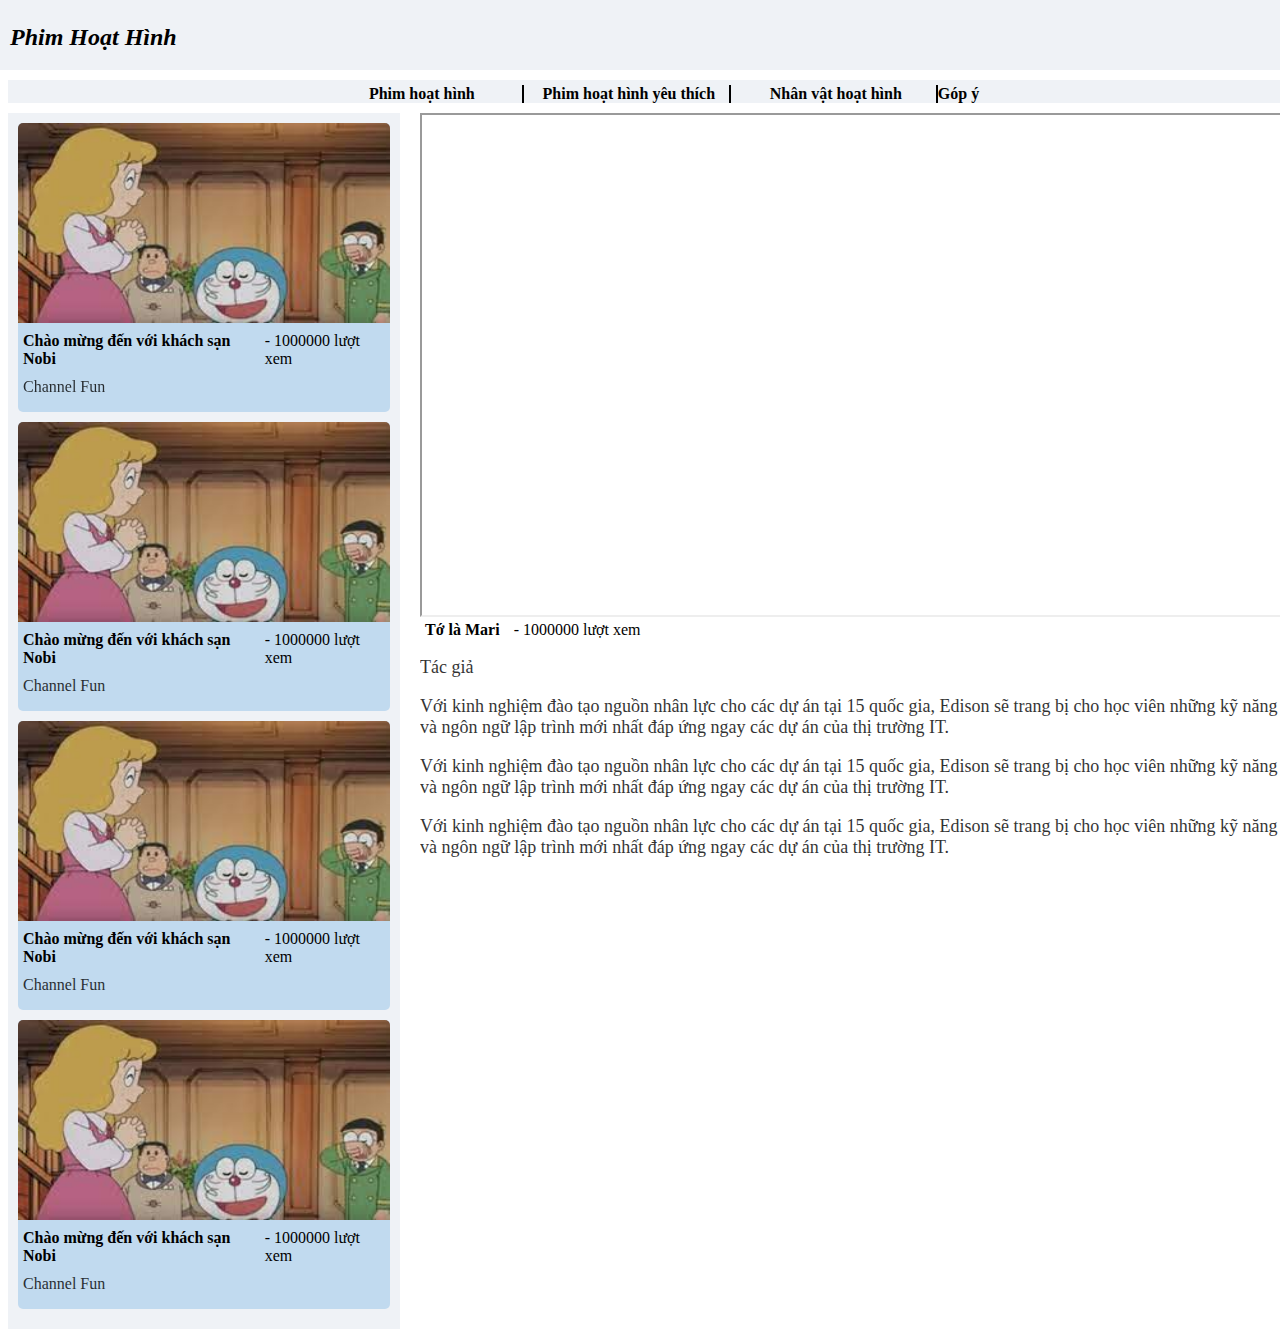
==== hw2/index.html @ 89411cc8 "Bài tập 2" ====
<!DOCTYPE html>
<html lang="en">
  <head>
    <meta charset="UTF-8" />
    <meta http-equiv="X-UA-Compatible" content="IE=edge" />
    <meta name="viewport" content="width=device-width, initial-scale=1.0" />
    <title>Bai tap 2</title>
    <link rel="stylesheet" href="hw2.css" />
  </head>
  <header>
    <p>Phim Hoạt Hình</p>
  </header>
  <body>
    <div class="menu">
      <a class="item" href=""> <b> Phim hoạt hình</b></a>
      <a class="item" href=""><b> Phim hoạt hình yêu thích</b></a>
      <a class="item" href=""><b> Nhân vật hoạt hình</b></a>
      <a class="" href=""><b> Góp ý</b></a>
    </div>
    <div class="container">
      <div class="sidebar">
        <div class="item">
          <a href=""><img src="./nobi.jfif" alt="" /></a>
          <div class="title">
            <a href=""><b>Chào mừng đến với khách sạn Nobi</b> </a>
            <a>- 1000000 lượt xem</a>
          </div>
          <p>Channel Fun</p>
        </div>
        <div class="item">
          <a href=""><img src="./nobi.jfif" alt="" /></a>
          <div class="title">
            <a href=""><b>Chào mừng đến với khách sạn Nobi</b> </a>
            <a>- 1000000 lượt xem</a>
          </div>
          <p>Channel Fun</p>
        </div>
        <div class="item">
          <a href=""><img src="./nobi.jfif" alt="" /></a>
          <div class="title">
            <a href=""><b>Chào mừng đến với khách sạn Nobi</b> </a>
            <a>- 1000000 lượt xem</a>
          </div>
          <p>Channel Fun</p>
        </div>
        <div class="item">
          <a href=""><img src="./nobi.jfif" alt="" /></a>
          <div class="title">
            <a href=""><b>Chào mừng đến với khách sạn Nobi</b> </a>
            <a>- 1000000 lượt xem</a>
          </div>
          <p>Channel Fun</p>
        </div>
      </div>

      <div class="mainvideo">
        <div class="video">
          <iframe src="https://www.youtube.com/embed/TdjzYEnoTto"></iframe>
        </div>
        <div class="sub">
          <div class="title">
            <a href=""><b>Tớ là Mari</b> </a>
            <a>- 1000000 lượt xem</a>
          </div>
          <p>Tác giả</p>
          <p>
            Với kinh nghiệm đào tạo nguồn nhân lực cho các dự án tại 15 quốc
            gia, Edison sẽ trang bị cho học viên những kỹ năng và ngôn ngữ lập
            trình mới nhất đáp ứng ngay các dự án của thị trường IT.
          </p>
          <p>
            Với kinh nghiệm đào tạo nguồn nhân lực cho các dự án tại 15 quốc
            gia, Edison sẽ trang bị cho học viên những kỹ năng và ngôn ngữ lập
            trình mới nhất đáp ứng ngay các dự án của thị trường IT.
          </p>
          <p>
            Với kinh nghiệm đào tạo nguồn nhân lực cho các dự án tại 15 quốc
            gia, Edison sẽ trang bị cho học viên những kỹ năng và ngôn ngữ lập
            trình mới nhất đáp ứng ngay các dự án của thị trường IT.
          </p>
        </div>
      </div>
    </div>
  </body>
</html>
---- hw2/hw2.css ----
header{
    display: flex;
    flex-direction:  row;
    height: 70px;
    background-color:rgb(239, 242, 246);
    position: fixed;
top: 0;
left: 0;
    width: 100%;
}

header>p{
    font-size:x-large;
    font-weight: bold;
    font-family:'Dancing Script';
    font-style: oblique;
    margin-left: 10px ;}
/* Container */

a{
    text-decoration: none;
    color: black;
}
.menu {
    margin-top: 5px;
   
    padding-top:5px;
    display: flex;
    flex-direction: row;
    justify-content: center;
    background-color: rgb(239, 242, 246);
    flex-wrap: wrap;
    width: 100%;

}
.menu>.item{
border-right:2px solid black ;
width: 200px;
margin-left:5px;
text-align: center;
}
body{
    width:100%;
    margin-top: 80px;
}
.container{
    width: 100%;
    margin-top: 10px;
    display: flex;
    flex-direction: row;
}
/*sidebar */
.sidebar{
    
    width: 30%;
   float: left;
    background-color: rgb(239, 242, 246) ;
    padding: 10px;
    display: flex;
    flex-direction: column;
    height: 100%;
}
.sidebar img{
    width: 100%;
    height: 200px;
    border-radius: 5px 5px 0 0;
    
}
.sidebar .title{
display: flex;
flex-direction: row;
}
.title a{
    margin:5px
}
.sidebar p{
    width: 100%;
    font-size:medium ;
    opacity: 0.8;
    margin-top: 5px;
    margin-left: 5px;
}
.sidebar .item{
    margin-bottom: 10px;
    background-color: rgb(193, 218, 239);
    border-radius: 5px;
    
}
/*Main*/
.mainvideo{
    margin-left: 20px;
    width: 70%;
  
}
iframe {
    width:100% ;
    height: 500px;   
}
.sub p{
font-size: large;
opacity: 0.8;
}
@media only screen and (max-width:500px) {
    /* For mobile phones: */
    .menu,.sidebar,.mainvideo{
      width: 100%;
    }
    .container{
        flex-direction: column;
    }
  }
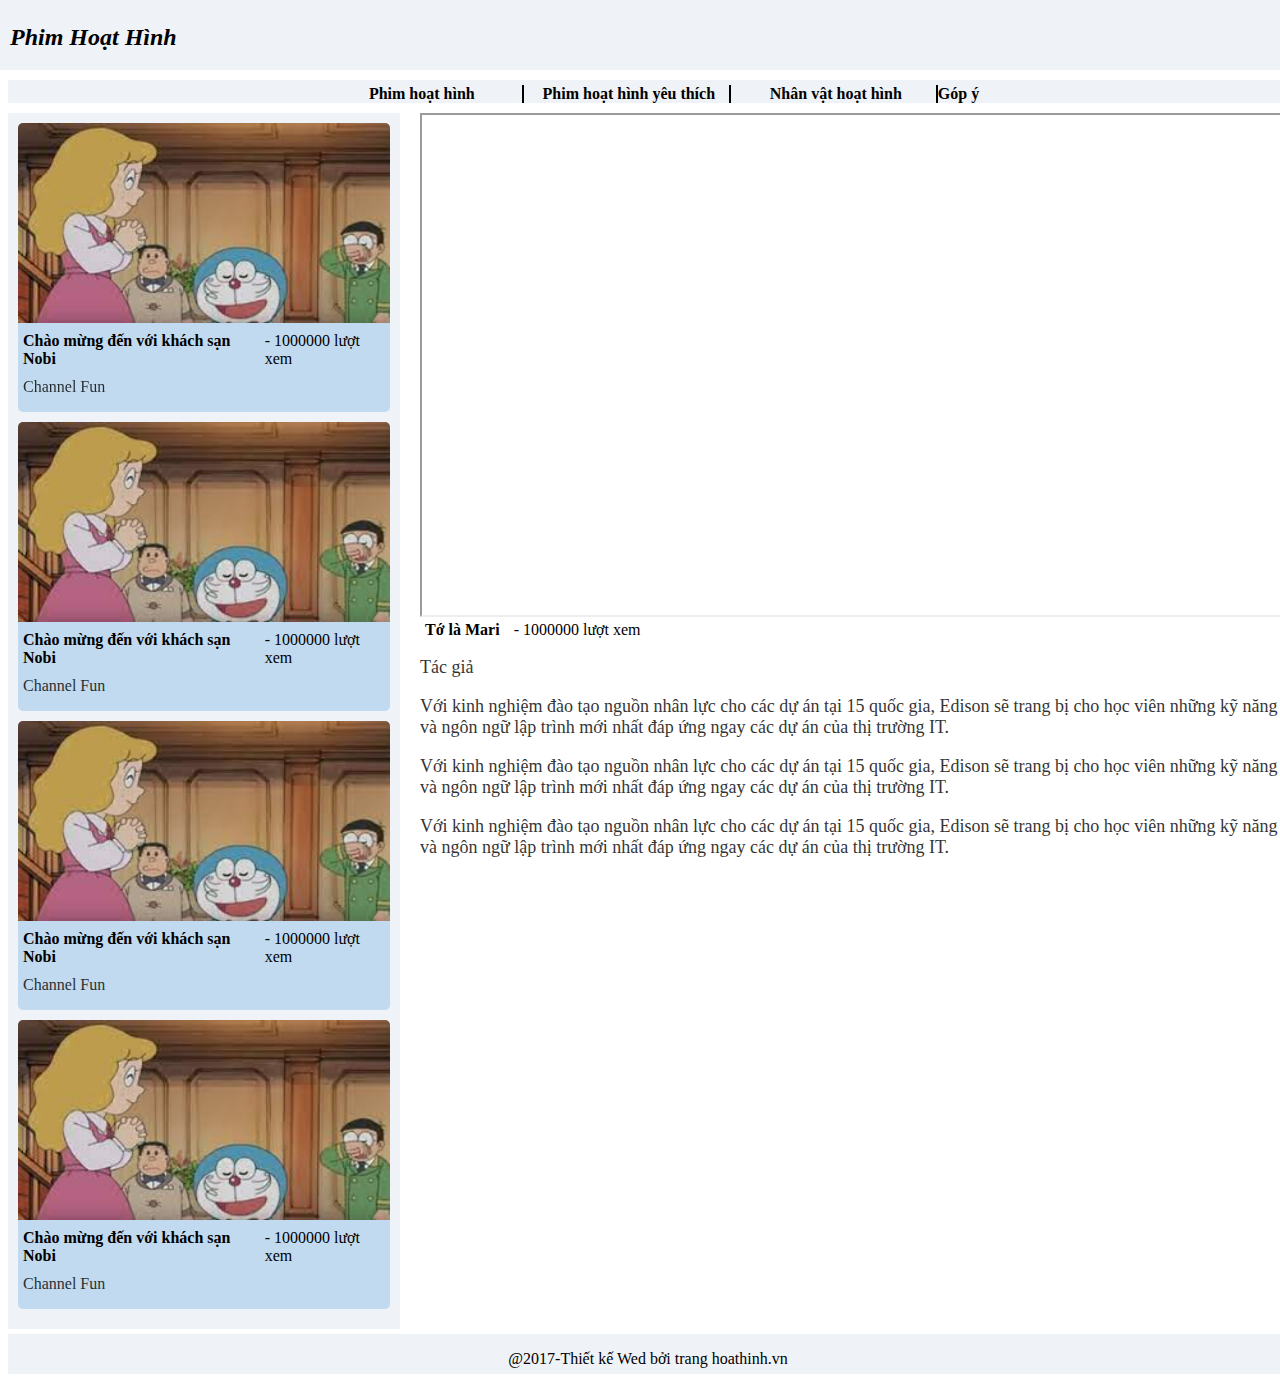
==== commit 7edfb13e: "Bài tập 2" ====
--- a/hw2/index.html
+++ b/hw2/index.html
@@ -82,4 +82,7 @@
       </div>
     </div>
   </body>
+  <footer>
+  <p>@2017-Thiết kế Wed bởi trang hoathinh.vn</p> 
+  </footer>
 </html>
--- a/hw2/hw2.css
+++ b/hw2/hw2.css
@@ -100,6 +100,14 @@
 font-size: large;
 opacity: 0.8;
 }
+/*footer*/
+footer{
+    display: flex;
+    justify-content: center;
+    margin-top: 5px;
+    background-color:rgb(239, 242, 246) ;
+    height: 40px;
+}
 @media only screen and (max-width:500px) {
     /* For mobile phones: */
     .menu,.sidebar,.mainvideo{
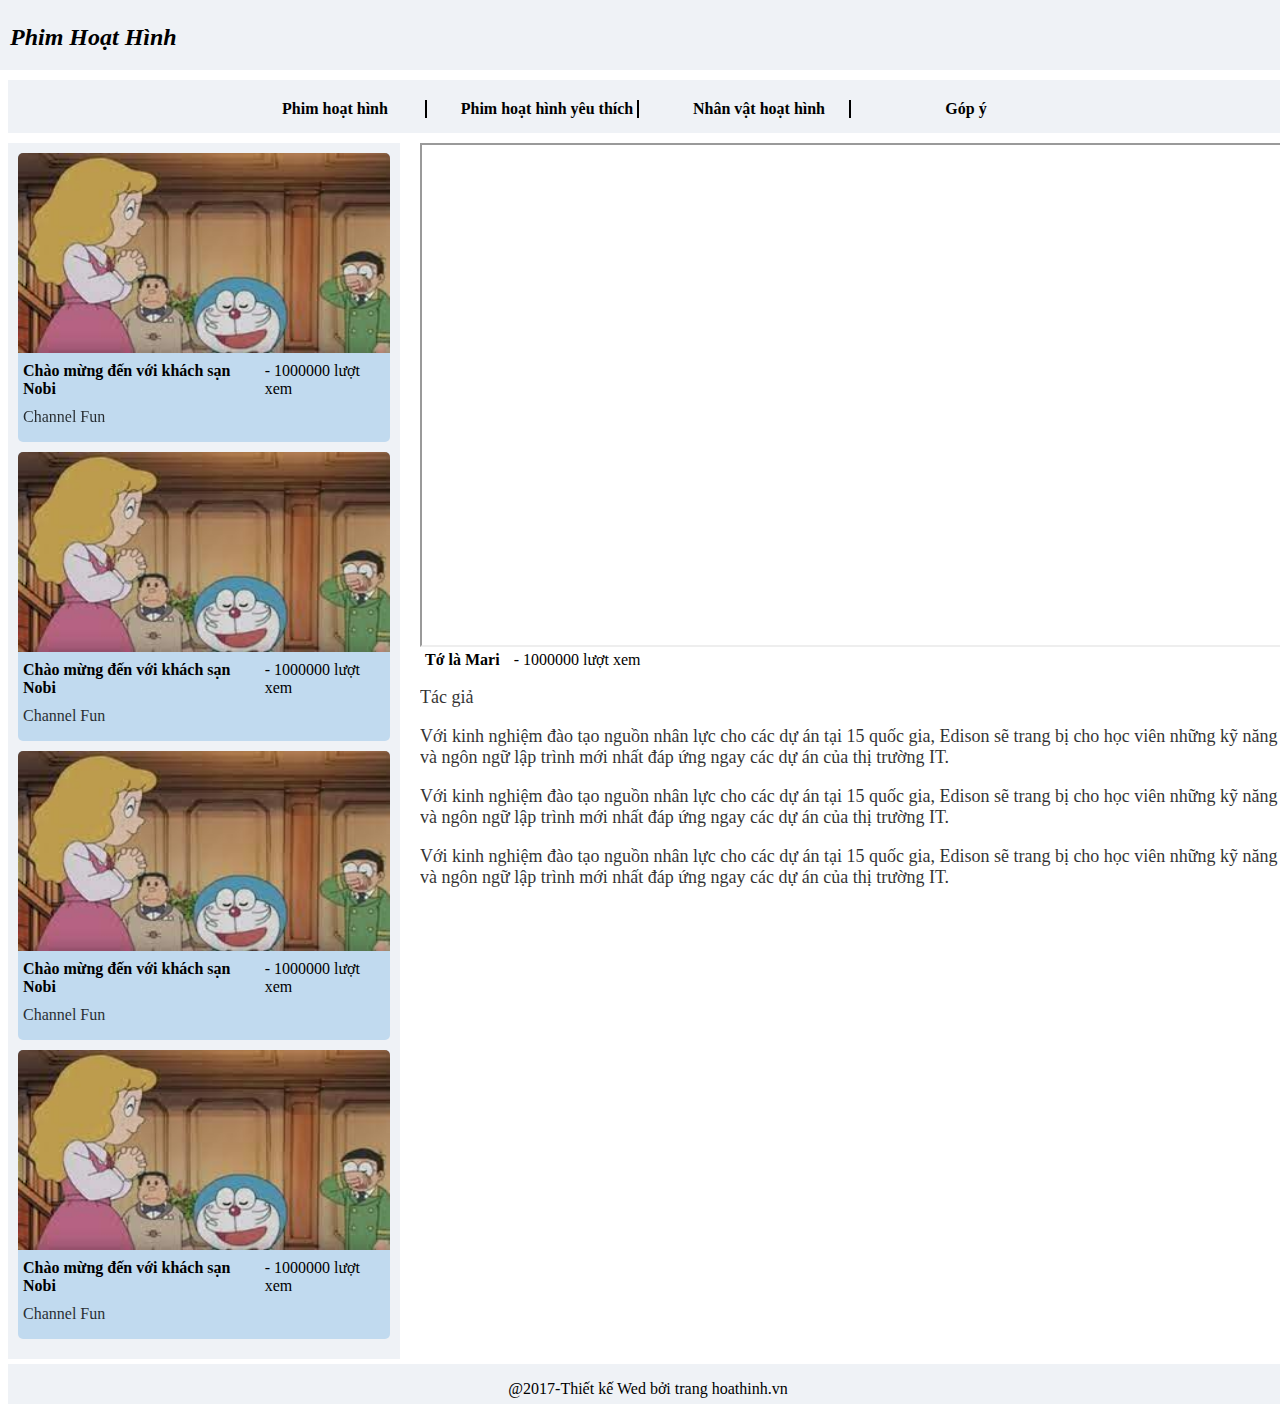
==== commit e4ec1f0e: "bài tập 2" ====
--- a/hw2/index.html
+++ b/hw2/index.html
@@ -15,7 +15,7 @@
       <a class="item" href=""> <b> Phim hoạt hình</b></a>
       <a class="item" href=""><b> Phim hoạt hình yêu thích</b></a>
       <a class="item" href=""><b> Nhân vật hoạt hình</b></a>
-      <a class="" href=""><b> Góp ý</b></a>
+      <a class="item4" href=""><b> Góp ý</b></a>
     </div>
     <div class="container">
       <div class="sidebar">
@@ -28,25 +28,25 @@
           <p>Channel Fun</p>
         </div>
         <div class="item">
-          <a href=""><img src="./nobi.jfif" alt="" /></a>
+          <a href="https://www.youtube.com/watch?v=dQw4w9WgXcQ"><img src="./nobi.jfif" alt="" /></a>
           <div class="title">
-            <a href=""><b>Chào mừng đến với khách sạn Nobi</b> </a>
+            <a href="https://www.youtube.com/watch?v=dQw4w9WgXcQ"><b>Chào mừng đến với khách sạn Nobi</b> </a>
             <a>- 1000000 lượt xem</a>
           </div>
           <p>Channel Fun</p>
         </div>
         <div class="item">
-          <a href=""><img src="./nobi.jfif" alt="" /></a>
+          <a href="https://www.youtube.com/watch?v=dQw4w9WgXcQ"><img src="./nobi.jfif" alt="" /></a>
           <div class="title">
-            <a href=""><b>Chào mừng đến với khách sạn Nobi</b> </a>
+            <a href="https://www.youtube.com/watch?v=dQw4w9WgXcQ"><b>Chào mừng đến với khách sạn Nobi</b> </a>
             <a>- 1000000 lượt xem</a>
           </div>
           <p>Channel Fun</p>
         </div>
         <div class="item">
-          <a href=""><img src="./nobi.jfif" alt="" /></a>
+          <a href="https://www.youtube.com/watch?v=dQw4w9WgXcQ"><img src="./nobi.jfif" alt="" /></a>
           <div class="title">
-            <a href=""><b>Chào mừng đến với khách sạn Nobi</b> </a>
+            <a href="https://www.youtube.com/watch?v=dQw4w9WgXcQ"><b>Chào mừng đến với khách sạn Nobi</b> </a>
             <a>- 1000000 lượt xem</a>
           </div>
           <p>Channel Fun</p>
--- a/hw2/hw2.css
+++ b/hw2/hw2.css
@@ -35,8 +35,13 @@
 }
 .menu>.item{
 border-right:2px solid black ;
-width: 200px;
-margin-left:5px;
+width: 180px;
+margin:15px;
+text-align: center;
+}
+.menu>.item4{
+    width: 170px;
+margin:15px;
 text-align: center;
 }
 body{
@@ -111,11 +116,12 @@
 @media only screen and (max-width:500px) {
     /* For mobile phones: */
     .menu,.sidebar,.mainvideo{
-      width: 100%;
+      width:100%;
     }
     .container{
         flex-direction: column;
     }
+   
   }
 
 
